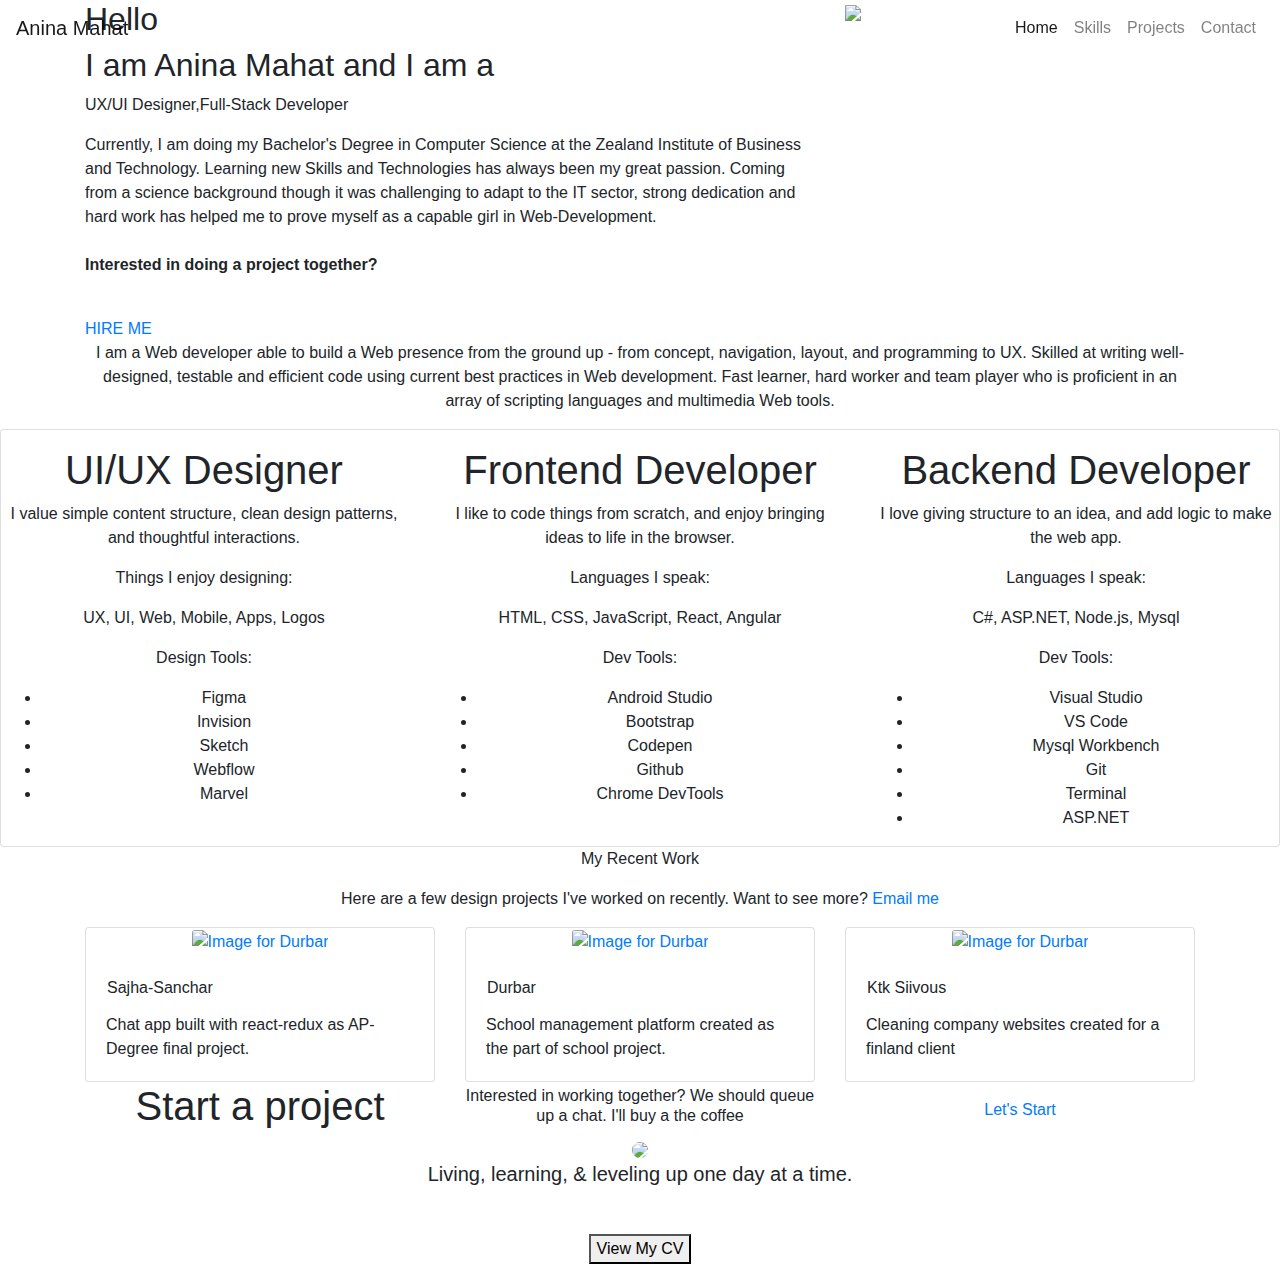
==== Templates/index.html @ e0d70d91 "Merge pull request #2 from anin0543/test" ====
<!DOCTYPE html>
<html lang="en">

<head>
    <meta charset="UTF-8">
    <meta http-equiv="X-UA-Compatible" content="IE=edge">
    <meta name="viewport" content="width=device-width, initial-scale=1.0">
    <script src="https://ajax.googleapis.com/ajax/libs/jquery/3.3.1/jquery.min.js"></script>
    <script src="https://cdn.jsdelivr.net/npm/typed.js@2.0.9"></script>
    <script src="../Js/main.js"></script>
    <link rel="stylesheet" type="text/css" href="../Styles/style.css">
    <link rel="stylesheet" href="https://maxcdn.bootstrapcdn.com/bootstrap/4.5.2/css/bootstrap.min.css">

    <script src="https://kit.fontawesome.com/dc6e964f00.js" crossorigin="anonymous"></script>
    <script src="https://ajax.googleapis.com/ajax/libs/jquery/3.5.1/jquery.min.js"></script>
    <script src="https://cdnjs.cloudflare.com/ajax/libs/popper.js/1.16.0/umd/popper.min.js"></script>
    <script src="https://maxcdn.bootstrapcdn.com/bootstrap/4.5.2/js/bootstrap.min.js"></script>
    <title>Portfolio</title>
</head>

<body id="myPage" data-spy="scroll" data-target=".navbar" data-offset="60">
    <div id="image">
        <nav class="navbar navbar-expand-lg navbar-light fixed-top ">

            <a class="navbar-brand" id="brand" href="#"><span><i class="fas fa-user"></i></span>
                Anina Mahat</a>
            <button class="navbar-toggler" type="button" data-toggle="collapse" data-target="#navbarNav"
                aria-controls="navbarNav" aria-expanded="false" aria-label="Toggle navigation">
                <span class="navbar-toggler-icon"></span>
            </button>
            <div class="collapse navbar-collapse" id="navbarNav">
                <ul class="nav navbar-nav ml-auto" id="navitem">
                    <li class="nav-item">
                        <a class="nav-link" href="#home-section">Home <span class="sr-only">(current)</span></a>
                    </li>
                    <li class="nav-item">
                        <a class="nav-link" href="#skills-section">Skills</a>
                    </li>
                    <li class="nav-item">
                        <a class="nav-link" href="#works">Projects</a>
                    </li>
                    <li class="nav-item">
                        <a class="nav-link" href="#contact">Contact</a>
                    </li>

                </ul>
        </nav>
        <!-- home page start -->
        <div id="home-section">
            <div class="container">
                <div class="row">
                    <div class="col-md-8">
                        <h2 id="intro">Hello</h2>
                        <h2>I am Anina Mahat and I am a </h2>
                        <p class="animationclass"><span class="text-slider-items">UX/UI Designer,Full-Stack Developer</span><strong class="text-slider"></strong></p>
                        <p>Currently, I am doing my Bachelor's Degree in Computer Science at the
                            Zealand Institute of
                            Business and Technology. Learning new Skills and Technologies has always been my great
                            passion.
                            Coming from a science background though it was challenging to adapt to the IT sector, strong
                            dedication and hard work has helped me to prove myself as a capable girl in Web-Development.
                            <br><br><strong>Interested in doing a project together? </strong>
                        </p><br>
                        <a class="hireme" href="mailto:aninamahat93@gmail.com">HIRE ME</a>
                    </div>
                    <div class="col-md-4">
                        <img class="homepage-image" src="../images/simple.png">
                    </div>
                </div>
            </div>
        </div>
    </div>
    <!-- end -->

    <!-- skills section -->
    <div id="skills-section">
        <section class="intro text-center">
            <div class="is-dark-background">
                <div class="container">
                    <p class="subtitle">I am a Web developer able to build a Web presence from the ground up - from
                        concept, navigation, layout, and programming to UX. Skilled at writing well-designed, testable
                        and efficient code using current best practices in Web development. Fast learner, hard worker
                        and team player who is proficient in an array of scripting languages and multimedia Web tools.
                    </p>
                </div>
            </div>
        </section>
        <!-- <div class="container"> -->
        <section class="skills text-center">
            <div class="card">
                <div class="row">
                    <div class="col-sm-4 skills-col">
                        <figure><i class="fa fa-edit" id="skills-icon"></i></figure>
                        <h1 class="title">UI/UX Designer</h1>
                        <p>I value simple content structure, clean design patterns, and thoughtful interactions.</p>
                        <p class="list-title">Things I enjoy designing:</p>
                        <p>UX, UI, Web, Mobile, Apps, Logos</p>
                        <p class="list-title">Design Tools:</p>
                        <ul>
                            <li>Figma</li>
                            <li>Invision</li>
                            <li>Sketch</li>
                            <li>Webflow</li>
                            <li>Marvel</li>
                        </ul>
                    </div>
                    <div class="col-sm-4 skills-col">
                        <figure><i class="fa fa-book-open" id="skills-icon"></i></figure>
                        <h1 class="title">Frontend Developer</h1>
                        <p>I like to code things from scratch, and enjoy bringing ideas to life in the browser.
                        </p>
                        <p class="list-title">Languages I speak:</p>
                        <p>HTML, CSS, JavaScript, React, Angular</p>
                        <p class="list-title">Dev Tools:</p>
                        <ul>
                            <li>Android Studio</li>
                            <li>Bootstrap</li>
                            <li>Codepen</li>
                            <li>Github</li>
                            <li>Chrome DevTools</li>

                        </ul>
                    </div>
                    <div class="col-sm-4 skills-col " id="skill">
                        <figure><i class="fa fa-laptop-code" id="skills-icon"></i></figure>
                        <h1 class="title">Backend Developer</h1>
                        <p>I love giving structure to an idea, and add logic to make the web app.</p>
                        <p class="list-title">Languages I speak:</p>
                        <p>C#, ASP.NET, Node.js, Mysql </p>
                        <p class="list-title">Dev Tools:</p>
                        <ul>
                            <li>Visual Studio</li>
                            <li>VS Code</li>
                            <li>Mysql Workbench</li>
                            <li>Git</li>
                            <li>Terminal</li>
                            <li>ASP.NET </li>
                        </ul>
                    </div>
                </div>
            </div>
        </section>
        <!-- </div> -->
    </div>
    <!-- end -->

    <!-- project section -->
    <div id="works">
        <section class="projects text-center">
            <p class="title">My Recent Work</p>
            <p class="subtitle">Here are a few design projects I've worked on recently. Want to see more?<a
                    href="mailto:aninamahat93@gmail.com"> Email me</a></p>
            <div class="container projects-grid">
                <div class="row">
                    <div class="col-sm-4">
                        <div class="card">
                            <button type="button" class="p-0 btn btn-link" data-toggle="modal"
                                data-target="#myModal"><img class="card-img-top" alt="Image for Durbar"
                                    src="../images/reactchatapp.JPG"></button>
                            <div class="card-body text-left">
                                <button type="button" class="p-0 btn" data-toggle="modal" data-target="#myModal">
                                    <p class="card-title">Sajha-Sanchar</p>
                                </button>
                                <p class="card-text m-0">Chat app built with react-redux as AP-Degree final
                                    project.</p>
                                <a class="icon-link" href="https://sajhasancharani.firebaseapp.com/"
                                    target="blank"><span><i class="fas fa-external-link-alt"></i></span></a>
                            </div>
                        </div>
                    </div>
                    <div></div>
                    <div class="col-sm-4">
                        <div class="card">
                            <button type="button" class="p-0 btn btn-link" data-toggle="modal"
                                data-target="#myModal1"><img class="card-img-top" alt="Image for Durbar"
                                    src="../images/durbar.JPG"></button>
                            <div class="card-body text-left">
                                <button type="button" class="p-0 btn" data-toggle="modal" data-target="#myModal1">
                                    <p class="card-title">Durbar</p>
                                </button>
                                <p class="card-text m-0">School management platform created as the part of school
                                    project.</p>
                                <a class="icon-link" href="https://durbar.herokuapp.com/" target="blank"><span><i
                                            class="fas fa-external-link-alt"></i></span></a>
                            </div>
                        </div>

                    </div>
                    <div class="col-sm-4">
                        <div class="card">
                            <button type="button" class="p-0 btn btn-link" data-toggle="modal"
                                data-target="#myModal2"><img class="card-img-top" alt="Image for Durbar"
                                    src="../images/ktk.JPG"></button>
                            <div class="card-body text-left">
                                <button type="button" class="p-0 btn" data-toggle="modal" data-target="#myModal2">
                                    <p class="card-title">Ktk Siivous</p>
                                </button>
                                <p class="card-text m-0">Cleaning company websites created for a finland client
                                </p>
                                <a class="icon-link" href="http://www.ktksiivous.com/services/kotisiivous/"
                                    target="blank"><span><i class="fas fa-external-link-alt"></i></span></a>
                            </div>
                        </div>
                    </div>
                </div>
            </div>
        </section>
    </div>
    <!-- contact section -->
    <div id="contact">
        <section class="contactinfo text-center">
            <div class="container extra-info">
                <div class="row">
                    <div class="col-md m-auto">
                        <h1 class="title">Start a project</h1>
                    </div>
                    <div class="col-md m-auto">
                        <h6>Interested in working together? We should queue up a chat. I'll buy a the coffee </h6>
                    </div>
                    <div class="col-md m-auto">
                        <a class="start" href="mailto:aninamahat93@gmail.com">Let's Start</a>
                    </div>
                </div>

            </div>
        </section>
    </div>
    <footer class="footer text-center">
        <div class="container">
            <div class="col">
                <img class="rounded-circle" src="../images/myimage.jpg" width="200px">
            </div>
            <div class="col">
                <h5>Living, learning, & leveling up one day at a time.</h5>
            </div>
            <div class="col mysocial-links">
                <a href="https://github.com/anin0543"><span><i class="fab fa-github"></i></span></a>
                <a href="https://www.linkedin.com/in/anina-mahat-48814a161/"><span><i
                            class="fab fa-linkedin"></i></span></a>
                <a href="https://www.facebook.com/profile.php?id=100008435895727"> <span><i
                            class="fab fa-facebook-f"></i></span></a>
            </div>
            <div class="col mt-5">
                <button class="view-cv" data-toggle="modal" data-target="#myModal3">View My CV</a>
            </div>
        </div>
    </footer>
    <!-- end -->
    <!-- All Modal -->
    <div class="modal-section">
        <!-- modal for Sajha-Sanchar project -->
        <div class="modal" id="myModal">
            <div class="modal-dialog modal-lg">
                <div class="modal-content">
                    <div class="modal-header">
                        <div class="modal-title h4">Sajha-Sanchar</div><button type="button" class="close"
                            data-dismiss="modal"><span aria-hidden="true">×</span><span
                                class="sr-only">Close</span></button>
                    </div>
                    <div class="modal-body"><img src="../images/reactchatapp.JPG" alt="Image for Durbar"
                            class="sajha-image">
                        <h4>About the project</h4>
                        <p class="m-0">Chat app built with react-redux as AP-Degree final project.</p>
                        <p class="m-0">React, mysql, node.js, amazon aws s3, bootstrap</p>
                        <h4>Tools used</h4>
                        <ul>
                            <li><b>Visual Studio Code: </b>IDE used for the project</li>
                            <li><b>Heroku: </b>A cloud based hosting service for hosting our web application</li>
                            <li><b>Amazon AWS S3: </b>A cloud based storage service used for storing our images</li>
                            <li><b>Firebase: </b>A web-development platform used for user's authentication</li>
                        </ul>
                    </div>
                </div>
            </div>
        </div>
        <!-- modal for durbar project -->
        <div class="modal" id="myModal1">
            <div class="modal-dialog modal-lg">
                <div class="modal-content">
                    <div class="modal-header">
                        <div class="modal-title h4">Durbar</div><button type="button" class="close"
                            data-dismiss="modal"><span aria-hidden="true">×</span><span
                                class="sr-only">Close</span></button>
                    </div>
                    <div class="modal-body"><img src="../images/durbar.JPG" alt="Image for Durbar" class="sajha-image">
                        <h4>About the project</h4>
                        <p class="m-0">School management platform created as final year project</p>
                        <p class="m-0">React, mysql, node.js, amazon aws s3, bootstrap</p>
                        <h4>Tools used</h4>
                        <ul>
                            <li><b>Visual Studio Code: </b>IDE used for the project</li>
                            <li><b>Heroku: </b>A cloud based hosting service for hosting our web application</li>
                            <li><b>Amazon AWS S3: </b>A cloud based storage service used for storing our images</li>
                            <li><b>Firebase: </b>A web-development platform used for user's authentication</li>
                        </ul>
                    </div>
                </div>
            </div>
        </div>
        <!-- modal for ktk project -->
        <div class="modal" id="myModal2">
            <div class="modal-dialog modal-lg">
                <div class="modal-content">
                    <div class="modal-header">
                        <div class="modal-title h4">Ktk Siivous</div><button type="button" class="close"
                            data-dismiss="modal"><span aria-hidden="true">×</span><span
                                class="sr-only">Close</span></button>
                    </div>
                    <div class="modal-body"><img src="../images/ktk.JPG" alt="Image for Durbar" class="sajha-image">
                        <h4>About the project</h4>
                        <p class="m-0">Cleaning company websites created for a finland client</p>
                        <p class="m-0">React, mysql, node.js, amazon aws s3, bootstrap</p>
                        <h4>Tools used</h4>
                        <ul>
                            <li><b>Visual Studio Code: </b>IDE used for the project</li>
                            <li><b>Heroku: </b>A cloud based hosting service for hosting our web application</li>
                            <li><b>Amazon AWS S3: </b>A cloud based storage service used for storing our images</li>
                            <li><b>Firebase: </b>A web-development platform used for user's authentication</li>
                        </ul>
                    </div>
                </div>
            </div>
        </div>
        <!-- modal for cv -->
        <div class="modal" id="myModal3">
            <div class="modal-dialog modal-lg">
                <div class="modal-content">
                    <div class="modal-header">
                        <div class="modal-title h4">CV</div>
                        <div>
                            <a href="../images/AninaResume2.pdf" download="AninaCV" class="download"><span><i
                                        data-toggle="tooltip" title="Download" class="fas fa-download"></i></span></a>
                            <button type="button" class="close" data-dismiss="modal" data-toggle="tooltip"
                                title="Close"><span aria-hidden="true">×</span><span
                                    class="sr-only">Close</span></button>
                        </div>

                    </div>
                    <div class="modal-body"><img src="../images/cvfinalpic.JPG" alt="Image for cv" class="sajha-image">
                    </div>
                </div>
            </div>
        </div>
    </div>

</body>

</html>
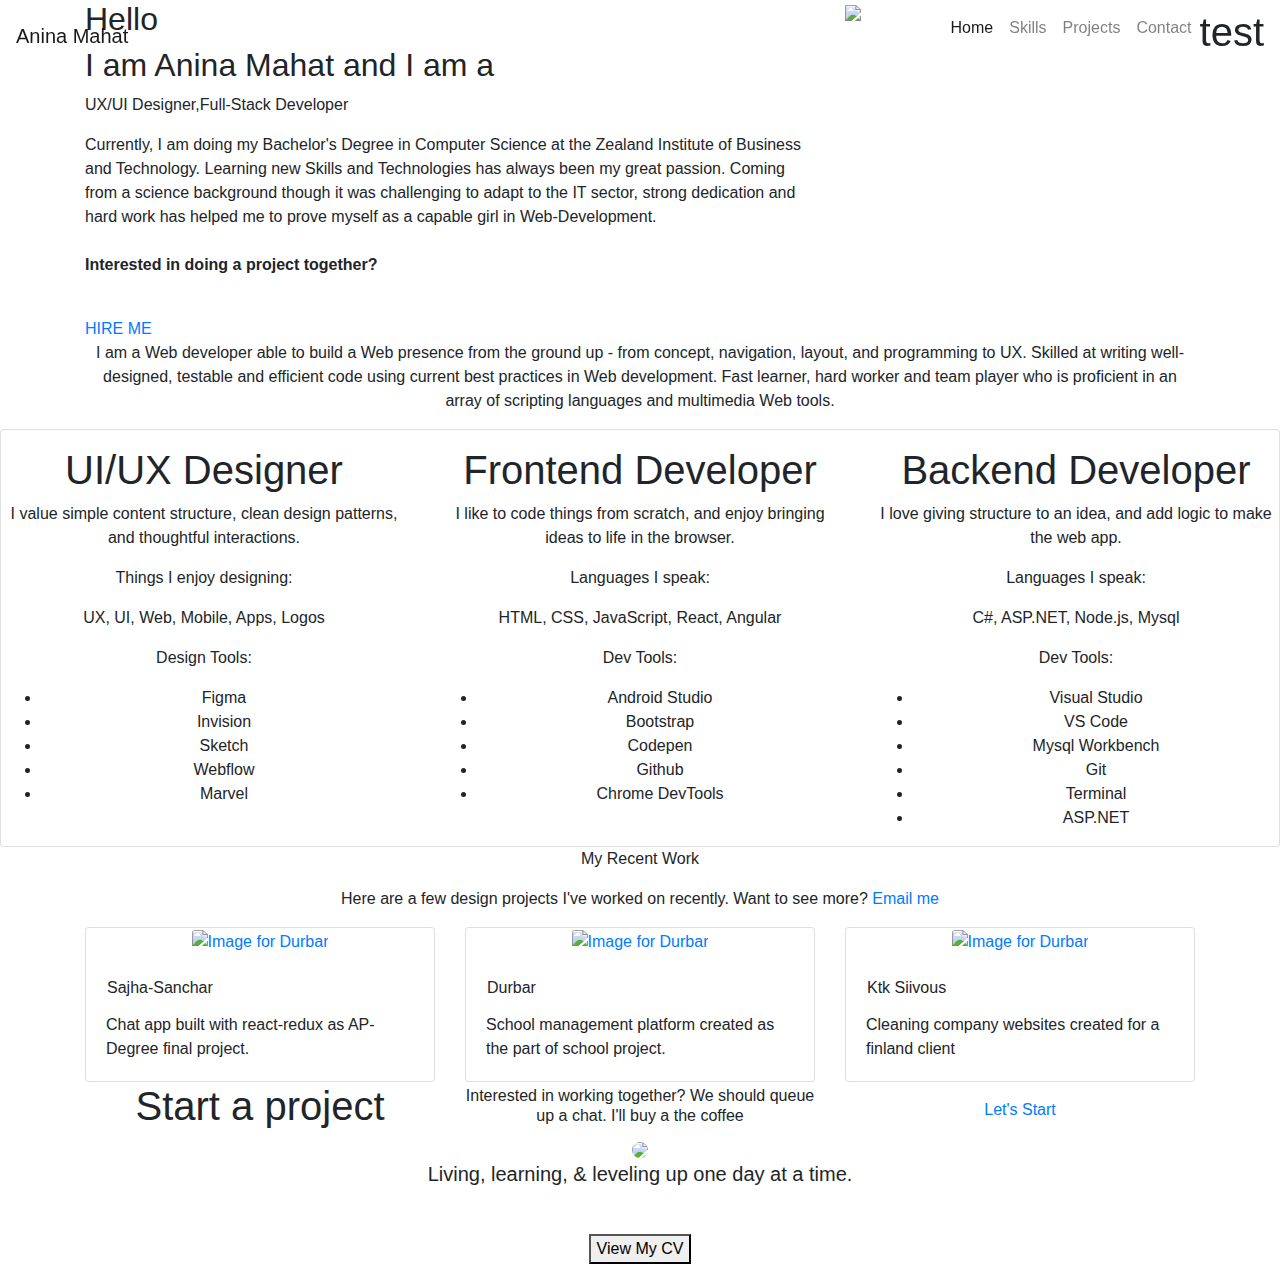
==== commit e019c777: "test" ====
--- a/Templates/index.html
+++ b/Templates/index.html
@@ -42,7 +42,7 @@
                     <li class="nav-item">
                         <a class="nav-link" href="#contact">Contact</a>
                     </li>
-
+<h1>test</h1>
                 </ul>
         </nav>
         <!-- home page start -->
@@ -168,7 +168,7 @@
                             </div>
                         </div>
                     </div>
-                    <div></div>
+                                   
                     <div class="col-sm-4">
                         <div class="card">
                             <button type="button" class="p-0 btn btn-link" data-toggle="modal"
